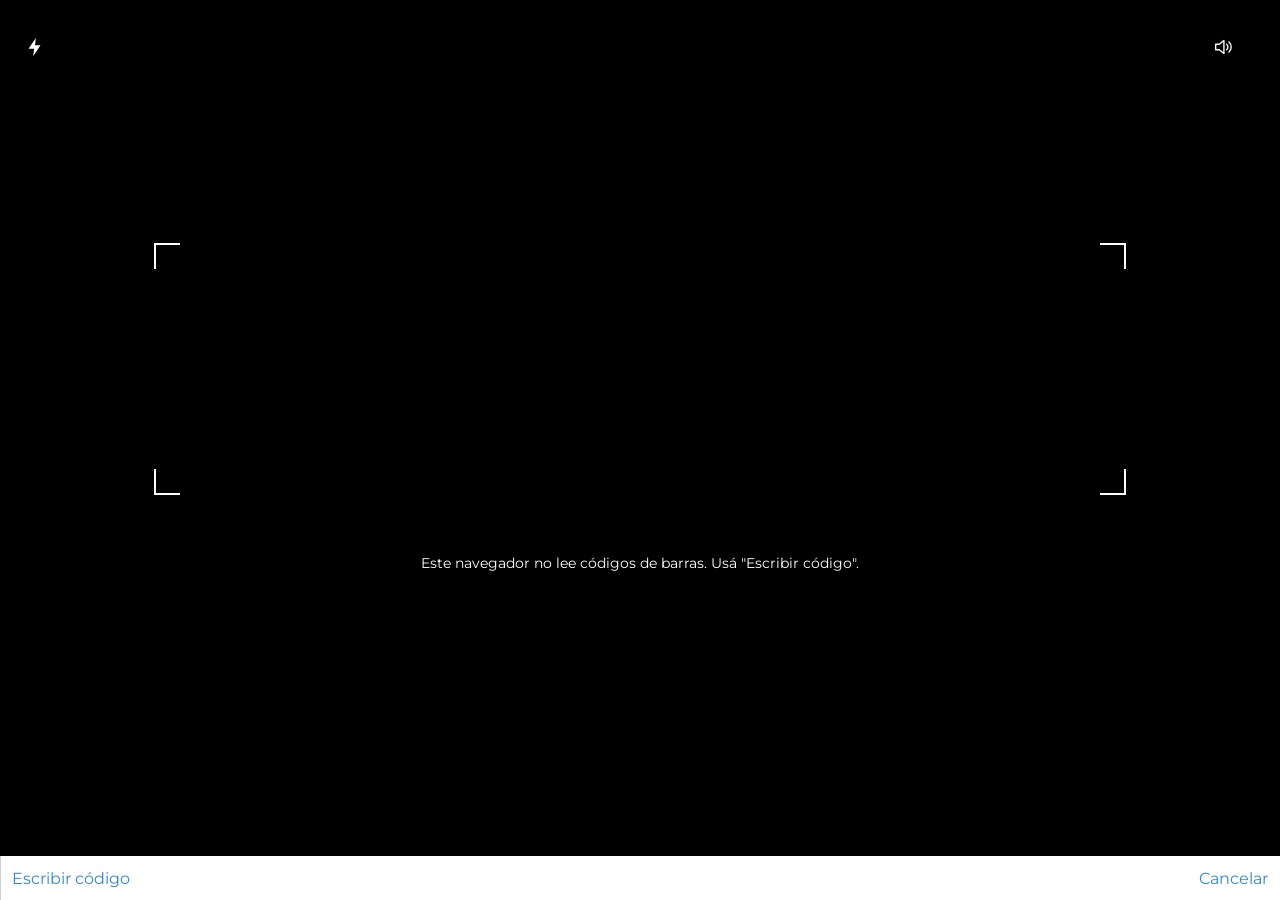
==== web/index.html @ 9042086d "GF-CR v1: PWA + API Apps Script Co-Authored-By: Claude Opus 5.5 <noreply@anthropic.com>" ====
<!doctype html>
<html lang="es">
<head>
<meta charset="utf-8">
<meta name="viewport" content="width=device-width, initial-scale=1, maximum-scale=1, viewport-fit=cover">
<meta name="theme-color" content="#bc3838">
<title>Escáner Sin Gluten</title>
<link rel="manifest" href="manifest.json">
<link rel="icon" href="icons/icon-192.png">
<link rel="apple-touch-icon" href="icons/icon-192.png">
<link rel="preconnect" href="https://fonts.googleapis.com">
<link rel="preconnect" href="https://fonts.gstatic.com" crossorigin>
<link href="https://fonts.googleapis.com/css2?family=Montserrat:wght@400;500;700&display=swap" rel="stylesheet">
<link rel="stylesheet" href="app.css">
</head>
<body>

<!-- Íconos propios (SVG) -->
<svg width="0" height="0" style="position:absolute">
  <symbol id="i-back" viewBox="0 0 24 24"><path d="M15 3 6 12l9 9" fill="none" stroke="currentColor" stroke-width="2.6" stroke-linecap="round" stroke-linejoin="round"/></symbol>
  <symbol id="i-menu" viewBox="0 0 24 24"><path d="M4 6h16M4 12h16M4 18h16" stroke="currentColor" stroke-width="3" stroke-linecap="round"/></symbol>
  <symbol id="i-share" viewBox="0 0 24 24"><circle cx="18" cy="5" r="3" fill="currentColor"/><circle cx="6" cy="12" r="3" fill="currentColor"/><circle cx="18" cy="19" r="3" fill="currentColor"/><path d="M8.6 10.7l6.8-4M8.6 13.3l6.8 4" stroke="currentColor" stroke-width="2"/></symbol>
  <symbol id="i-barcode" viewBox="0 0 28 20"><rect x="1" y="1" width="26" height="18" rx="2" fill="none" stroke="currentColor" stroke-width="1.4"/><path d="M5 5v10M7.5 5v10M9 5v10M11.5 5v10M13 5v10M15.5 5v10M18 5v10M19.5 5v10M22 5v10" stroke="currentColor" stroke-width="1.1"/></symbol>
  <symbol id="i-tag" viewBox="0 0 24 24"><path d="M3 3h8l10 10-8 8L3 11z" fill="none" stroke="currentColor" stroke-width="1.4" stroke-linejoin="round"/><circle cx="7.5" cy="7.5" r="1.6" fill="none" stroke="currentColor" stroke-width="1.3"/></symbol>
  <symbol id="i-chev" viewBox="0 0 24 24"><path d="m9 5 7 7-7 7" fill="none" stroke="currentColor" stroke-width="3" stroke-linecap="round" stroke-linejoin="round"/></symbol>
  <symbol id="i-note" viewBox="0 0 24 24"><path d="M3 5h14v10H8l-5 4z" fill="none" stroke="currentColor" stroke-width="1.5" stroke-linejoin="round"/><path d="M6 8.5h8M6 11.5h5" stroke="currentColor" stroke-width="1.3"/><path d="M15 12 21 6l-2-2-6 6-.5 2.5z" fill="#fff" stroke="currentColor" stroke-width="1.3"/></symbol>
  <symbol id="i-up" viewBox="0 0 24 24"><path d="M12 15V3m-5 5 5-5 5 5M5 11v10h14V11" fill="none" stroke="currentColor" stroke-width="1.6" stroke-linecap="round" stroke-linejoin="round"/></symbol>
  <symbol id="i-trash" viewBox="0 0 24 24"><path d="M4 6h16M9 6V3h6v3M6 6l1 15h10l1-15M10 10v8M14 10v8" fill="none" stroke="currentColor" stroke-width="1.5" stroke-linejoin="round"/></symbol>
  <symbol id="i-basket" viewBox="0 0 48 48"><path d="M6 18h36l-4 22H10z" fill="none" stroke="currentColor" stroke-width="3" stroke-linejoin="round"/><path d="M16 18l6-10M32 18l-6-10" stroke="currentColor" stroke-width="3" stroke-linecap="round"/><path d="M17 25v9M24 25v9M31 25v9" stroke="currentColor" stroke-width="3" stroke-linecap="round"/></symbol>
  <symbol id="i-ok" viewBox="0 0 48 48"><circle cx="24" cy="24" r="23" fill="currentColor"/><path d="m13 25 7 7 15-15" fill="none" stroke="#fff" stroke-width="5.5" stroke-linecap="round" stroke-linejoin="round"/></symbol>
  <symbol id="i-warn" viewBox="0 0 48 48"><circle cx="24" cy="24" r="23" fill="currentColor"/><path d="M24 12v15" stroke="#fff" stroke-width="5.5" stroke-linecap="round"/><circle cx="24" cy="35" r="3.2" fill="#fff"/></symbol>
  <symbol id="i-no" viewBox="0 0 48 48"><circle cx="24" cy="24" r="23" fill="currentColor"/><path d="m15 15 18 18M33 15 15 33" stroke="#fff" stroke-width="5.5" stroke-linecap="round"/></symbol>
  <symbol id="i-plus" viewBox="0 0 24 24"><circle cx="12" cy="12" r="11" fill="currentColor"/><path d="M12 6v12M6 12h12" stroke="#fff" stroke-width="3"/></symbol>
  <symbol id="i-info" viewBox="0 0 24 24"><circle cx="12" cy="12" r="11" fill="currentColor"/><circle cx="12" cy="7" r="1.6" fill="#fff"/><path d="M12 10.5v7" stroke="#fff" stroke-width="2.6" stroke-linecap="round"/></symbol>
  <symbol id="i-tagfill" viewBox="0 0 24 24"><circle cx="12" cy="12" r="11" fill="currentColor"/><path d="M6.5 6.5h5l6 6-5 5-6-6z" fill="#fff"/><circle cx="9" cy="9" r="1.1" fill="currentColor"/></symbol>
  <symbol id="i-bc-round" viewBox="0 0 24 24"><circle cx="12" cy="12" r="11" fill="#fff" stroke="#999" stroke-width="1"/><path d="M6 8v8M7.6 8v8M9 8v8M10.6 8v8M12 8v8M13.6 8v8M15.4 8v8M16.6 8v8M18 8v8" stroke="#111" stroke-width=".8"/></symbol>
  <symbol id="i-flash" viewBox="0 0 24 24"><path d="M13 2 5 14h6l-1 8 8-12h-6z" fill="currentColor"/></symbol>
  <symbol id="i-sound" viewBox="0 0 24 24"><path d="M4 9h4l5-4v14l-5-4H4z" fill="none" stroke="currentColor" stroke-width="1.5" stroke-linejoin="round"/><path d="M16 9a4 4 0 0 1 0 6M18.5 6.5a7.5 7.5 0 0 1 0 11" fill="none" stroke="currentColor" stroke-width="1.5" stroke-linecap="round"/></symbol>
</svg>

<!-- Barra superior -->
<header class="top" id="top">
  <button class="ic" id="btn-back" aria-label="Atrás"><svg><use href="#i-back"/></svg></button>
  <button class="ic" id="btn-menu" aria-label="Menú"><svg><use href="#i-menu"/></svg></button>
  <span class="flex"></span>
  <button class="ic" id="btn-share" aria-label="Compartir"><svg><use href="#i-share"/></svg></button>
</header>

<main id="main">
  <!-- Historial (pantalla de inicio) -->
  <section class="view" id="v-history">
    <div class="subtabs"><div class="subtab on"><svg class="tagc"><use href="#i-tag"/></svg><span>MI HISTORIAL</span></div></div>
    <ul class="hist" id="hist"></ul>
    <p class="vacio" id="hist-vacio">Todavía no escaneaste productos.</p>
  </section>

  <!-- Buscando -->
  <section class="view dark" id="v-loading"><div class="spinner"></div></section>

  <!-- Resultado -->
  <section class="view" id="v-result">
    <h1 class="pname" id="r-nombre"></h1>
    <div class="icons">
      <svg class="cat"><use href="#i-basket"/></svg>
      <svg class="status" id="r-icon"><use href="#i-ok"/></svg>
    </div>
    <h2 class="nivel" id="r-nivel"></h2>
    <p class="expl" id="r-expl"></p>
    <dl class="meta">
      <dt>Motivo</dt><dd id="r-motivo"></dd>
      <dt>Fuente</dt><dd id="r-fuente"></dd>
      <dt>Código de barras</dt><dd id="r-codigo"></dd>
    </dl>
    <button class="pill" data-go="form"><svg><use href="#i-note"/></svg><span>Corregir o agregar datos</span></button>
    <button class="pill" id="r-share"><svg><use href="#i-up"/></svg><span>Compartir</span></button>
    <button class="pill" id="r-del"><svg><use href="#i-trash"/></svg><span>Borrar del historial</span></button>
  </section>

  <!-- No encontrado -->
  <section class="view" id="v-notfound">
    <h2 class="nf-title">Código no encontrado</h2>
    <div class="box">
      <p class="box-h">Ayudanos a agregarlo</p>
      <p>· Tomá una <b>foto de los ingredientes</b> y marcá qué dice la etiqueta.</p>
      <p>· Hasta que se revise, el producto queda en <b>ALERTA</b>.</p>
      <p class="mono" id="nf-codigo"></p>
      <button class="btn-green" data-go="form">Agregar producto</button>
    </div>
    <button class="pill" data-go="form"><svg><use href="#i-note"/></svg><span>Producto etiquetado "sin gluten"</span></button>
  </section>

  <!-- Alta / corrección manual -->
  <section class="view" id="v-form">
    <div class="band">AGREGAR O CORREGIR</div>
    <form id="form">
      <label>Nombre del producto:<input name="nombre" maxlength="120" autocomplete="off"></label>
      <label>Marca:<input name="marca" maxlength="80" autocomplete="off"></label>
      <div class="sel-wrap">
        <select name="etiqueta" required>
          <option value="">La etiqueta dice…</option>
          <option value="sin gluten">"Sin gluten" / "Libre de gluten"</option>
          <option value="contiene trigo">"Contiene trigo" o gluten</option>
          <option value="planta que procesa trigo">Fabricado en planta o equipo que procesa trigo</option>
          <option value="puede contener trigo">"Puede contener trigo" o trazas</option>
          <option value="nada">No dice nada sobre gluten</option>
          <option value="llamé al fabricante">Llamé al fabricante y me dijo…</option>
        </select>
        <svg class="sel-chev"><use href="#i-chev"/></svg>
      </div>
      <label class="foto">Foto de los ingredientes:
        <input type="file" name="foto" accept="image/*" capture="environment">
        <img id="f-prev" alt="">
      </label>
      <label>Comentario:<textarea name="mensaje" maxlength="1000"></textarea></label>
      <p class="lbl">Código de barras:</p>
      <p class="mono" id="f-codigo"></p>
      <button class="btn-send" type="submit" id="f-send">Enviar</button>
      <p class="f-msg" id="f-msg"></p>
    </form>
  </section>

  <!-- Ayuda -->
  <section class="view" id="v-help">
    <div class="band">AYUDA</div>
    <div class="help">
      <p><b>Verde</b>: el empaque dice "sin gluten" (RTCR 457) o tiene sello certificado.</p>
      <p><b>Amarillo</b>: no tiene ingredientes con gluten pero no hay garantía, avisa trazas, o falta información.</p>
      <p><b>Rojo</b>: contiene trigo, cebada, centeno, malta o gluten.</p>
      <p>La app ayuda a leer etiquetas. <b>No reemplaza leer el empaque.</b> Los datos vienen de Open Food Facts (ODbL) y de lo que se agrega a mano.</p>
    </div>
  </section>
</main>

<!-- Escáner a pantalla completa -->
<section class="scan" id="v-scan" hidden>
  <video id="video" playsinline muted></video>
  <div class="frame"><i class="tl"></i><i class="tr"></i><i class="bl"></i><i class="br"></i></div>
  <button class="ic sc-flash" id="btn-flash" aria-label="Linterna"><svg><use href="#i-flash"/></svg></button>
  <button class="ic sc-sound" id="btn-sound" aria-label="Sonido"><svg><use href="#i-sound"/></svg></button>
  <div class="sc-bar">
    <button class="link" id="btn-manual">Escribir código</button>
    <button class="link" id="btn-cancel">Cancelar</button>
  </div>
  <p class="sc-err" id="sc-err"></p>
</section>

<!-- Barra inferior -->
<nav class="bottom" id="bottom">
  <button data-tab="scan"><svg class="bi"><use href="#i-barcode"/></svg><span>ESCANEAR</span></button>
  <button data-tab="history"><svg class="bi"><use href="#i-tag"/></svg><span>HISTORIAL</span></button>
</nav>

<!-- Menú lateral -->
<div class="drawer" id="drawer">
  <nav>
    <button data-tab="scan"><svg><use href="#i-bc-round"/></svg>Escanear</button>
    <button data-tab="history"><svg class="g"><use href="#i-tagfill"/></svg>Historial</button>
    <button data-tab="help"><svg class="g"><use href="#i-info"/></svg>Ayuda</button>
  </nav>
  <div class="scrim" id="scrim"></div>
</div>

<script src="config.js"></script>
<script src="app.js"></script>
</body>
</html>
---- web/app.css ----
/* Valores medidos sobre la app de referencia (capturas 1080×2340, 420 dpi) — ver spec §4 */
:root {
  --rojo-barra: #bc3838;
  --verde: #086606;
  --verde-icono: #277027;
  --verde-boton: #4b904b;
  --amarillo: #e0a800;
  --rojo: #a60401;
  --texto: #333;
  --gris: #676767;
  --gris-label: #6e6e6e;
  --crema: #fdf5ee;
  --azul-link: #3388cc;
  --linea: #ddd;
  --top: 38px;
  --bottom: 36px;
  font-family: "Montserrat", "Century Gothic", system-ui, sans-serif;
}
* { box-sizing: border-box; -webkit-tap-highlight-color: transparent; }
html, body { margin: 0; height: 100%; background: #fff; color: var(--texto); }
body { padding-top: env(safe-area-inset-top); }
button { font: inherit; color: inherit; background: none; border: 0; padding: 0; cursor: pointer; }
svg { display: block; }

/* barra superior */
.top { position: fixed; top: env(safe-area-inset-top); left: 0; right: 0; height: var(--top); background: var(--rojo-barra);
  display: flex; align-items: center; padding: 0 8px; z-index: 10; color: #fff; }
.top .ic { width: 38px; height: 38px; display: grid; place-items: center; }
.top .ic svg { width: 24px; height: 24px; }
.top #btn-menu svg { width: 28px; height: 28px; }
.flex { flex: 1; }

main { padding: var(--top) 0 calc(var(--bottom) + env(safe-area-inset-bottom)); min-height: 100%; }
.view { display: none; }
.view.on { display: block; }
.view.dark { background: #2f2f2f; position: fixed; inset: var(--top) 0 0 0; z-index: 5; }
.view.dark.on { display: grid; place-items: center; }

/* historial */
.subtabs { display: flex; height: 36px; border-bottom: 1px solid #eee; }
.subtab { flex: 1; display: flex; align-items: center; justify-content: center; position: relative;
  font-size: 12.5px; letter-spacing: .3px; color: #444; }
.subtab.on { background: var(--crema); }
.subtab .tagc { position: absolute; left: 4px; width: 26px; height: 26px; padding: 4px; background: #fff; border-radius: 50%; color: #222; }
.hist { list-style: none; margin: 0; padding: 0; }
.hist li { display: flex; align-items: center; gap: 12px; padding: 10px 10px 10px 6px; border-bottom: 1px solid var(--linea); min-height: 84px; }
.hist .hi { width: 34px; height: 34px; flex: none; }
.hist .hn { flex: 1; font-weight: 700; font-size: 13.5px; text-transform: uppercase; color: #2a2a2a; line-height: 1.25; }
.hist .hc { width: 18px; height: 18px; color: #8a8a8a; flex: none; }
.vacio { text-align: center; color: #a1a1a1; font-size: 13px; margin-top: 40px; }

/* buscando */
.spinner { width: 32px; height: 32px; border-radius: 50%; border: 3.5px solid var(--verde-boton); border-left-color: transparent;
  animation: gira .9s linear infinite; }
@keyframes gira { to { transform: rotate(360deg); } }

/* resultado */
#v-result { padding: 0 16px 24px; }
.pname { font-size: 15.5px; font-weight: 700; text-transform: uppercase; margin: 30px 34px 0 0; color: #333; line-height: 1.3; }
.icons { display: flex; align-items: center; justify-content: space-around; margin: 22px 0 18px; }
.icons .cat { width: 72px; height: 72px; color: var(--verde); }
.icons .status { width: 46px; height: 46px; }
.nivel { font-size: 17px; font-weight: 700; margin: 10px 0 0; line-height: 1.3; }
.expl { color: var(--gris); font-size: 13.5px; line-height: 1.6; margin: 14px 0 0; }
.meta { margin: 18px 0 20px; font-size: 13px; }
.meta dt { color: var(--gris-label); font-weight: 700; margin-top: 10px; }
.meta dd { margin: 4px 0 0; color: var(--gris); word-break: break-word; }
.v-verde .nivel { color: var(--verde); } .v-verde .status { color: var(--verde-icono); } .v-verde .cat { color: var(--verde); }
.v-amarillo .nivel { color: #8a6a00; } .v-amarillo .status { color: var(--amarillo); } .v-amarillo .cat { color: var(--amarillo); }
.v-rojo .nivel { color: var(--rojo); } .v-rojo .status { color: var(--rojo); } .v-rojo .cat { color: var(--rojo); }

.pill { width: 100%; height: 42px; border: 2px solid #111; border-radius: 22px; display: flex; align-items: center;
  position: relative; margin-top: 8px; font-weight: 700; font-size: 15px; letter-spacing: .4px; }
.pill svg { position: absolute; left: 12px; width: 20px; height: 20px; }
.pill span { flex: 1; text-align: center; }

/* no encontrado */
#v-notfound { padding: 0 14px 24px; }
.nf-title { color: var(--verde); font-size: 15.5px; font-weight: 700; margin: 30px 10px 26px; }
.box { border: 1px solid #36b336; border-radius: 8px; padding: 6px 10px 16px; margin-bottom: 48px; font-size: 13.5px; line-height: 1.5; }
.box p { margin: 10px 0; }
.box b { color: var(--verde); }
.box-h { font-size: 14px; }
.btn-green { background: var(--verde-boton); color: #fff; border-radius: 3px; height: 30px; padding: 0 40px; margin-top: 10px;
  box-shadow: 0 4px 8px rgba(0,0,0,.15); font-size: 13px; }
.mono { font-variant-numeric: tabular-nums; letter-spacing: .5px; color: var(--gris); }

/* formulario */
#v-form, #v-help { padding: 14px 14px 24px; }
.band { background: var(--verde); color: #fff; font-weight: 700; font-size: 14.5px; padding: 10px; letter-spacing: .3px; }
form label, .lbl { display: block; font-size: 13.5px; color: #444; padding: 14px 0; border-bottom: 1px solid #e6e6e6; margin: 0; }
form input:not([type=file]), form textarea { display: block; width: 100%; margin-top: 10px; border: 0; border-radius: 5px; background: #e6e6e6;
  height: 30px; font: inherit; padding: 4px 8px; }
form textarea { height: 44px; resize: vertical; }
form input[type=file] { display: block; margin-top: 10px; font-size: 12px; }
#f-prev { display: none; max-width: 100%; max-height: 160px; margin-top: 8px; border-radius: 4px; }
.sel-wrap { position: relative; margin: 18px 0 4px; }
.sel-wrap select { width: 100%; height: 38px; appearance: none; -webkit-appearance: none; border: 1px solid #ccc; border-radius: 3px;
  background: #fff; text-align: center; text-align-last: center; font: inherit; font-weight: 700; font-size: 14px; padding: 0 34px; color: #222; }
.sel-chev { position: absolute; right: 10px; top: 10px; width: 18px; height: 18px; transform: rotate(90deg); color: #222; pointer-events: none; }
.lbl { border: 0; padding-bottom: 0; font-weight: 700; color: var(--gris-label); }
#f-codigo { margin: 6px 0 22px; font-size: 14px; color: #333; }
.btn-send { width: 100%; height: 38px; border: 1px solid #ccc; border-radius: 3px; font-weight: 700; font-size: 14.5px; letter-spacing: .4px; }
.btn-send:disabled { opacity: .5; }
.f-msg { font-size: 13px; text-align: center; min-height: 1em; }
.help p { font-size: 13.5px; line-height: 1.6; color: #444; }

/* escáner */
.scan { position: fixed; inset: 0; background: #000; z-index: 20; }
.scan video { position: absolute; inset: 0; width: 100%; height: calc(100% - 44px); object-fit: cover; }
.frame { position: absolute; left: 12%; right: 12%; top: 27%; height: 28%; }
.frame i { position: absolute; width: 26px; height: 26px; border: 2px solid #fff; }
.frame .tl { left: 0; top: 0; border-width: 2px 0 0 2px; } .frame .tr { right: 0; top: 0; border-width: 2px 2px 0 0; }
.frame .bl { left: 0; bottom: 0; border-width: 0 0 2px 2px; } .frame .br { right: 0; bottom: 0; border-width: 0 2px 2px 0; }
.scan .ic { position: absolute; top: calc(30px + env(safe-area-inset-top)); width: 34px; height: 34px; color: #fff; display: grid; place-items: center; }
.scan .ic svg { width: 22px; height: 22px; }
.sc-flash { left: 18px; } .sc-sound { right: 40px; }
.scan .ic.off { opacity: .45; }
.sc-bar { position: absolute; left: 0; right: 0; bottom: 0; height: 44px; background: #fff; display: flex; justify-content: space-between;
  align-items: center; padding: 0 12px calc(env(safe-area-inset-bottom)); }
.link { color: var(--azul-link); font-size: 16px; }
.sc-err { position: absolute; left: 20px; right: 20px; top: 60%; color: #fff; text-align: center; font-size: 14px; }

/* barra inferior */
.bottom { position: fixed; left: 0; right: 0; bottom: 0; height: calc(var(--bottom) + env(safe-area-inset-bottom)); background: #fff;
  border-top: 1px solid #e6e6e6; display: flex; z-index: 10; padding-bottom: env(safe-area-inset-bottom); }
.bottom button { flex: 1; display: flex; align-items: center; position: relative; font-size: 12px; letter-spacing: .4px; color: #333; }
.bottom .bi { width: 22px; height: 22px; margin-left: 6px; color: #222; }
.bottom span { flex: 1; text-align: center; }
.bottom button.on::after { content: ""; position: absolute; left: 30%; right: 3%; bottom: 0; height: 3px; background: var(--rojo-barra); }
.bottom button:first-child.on::after { left: 15%; right: 15%; }

/* menú lateral */
.drawer { position: fixed; inset: 0; z-index: 30; display: flex; pointer-events: none; }
.drawer nav { width: 66%; background: #0c0c0c; padding-top: 80px; transform: translateX(-100%); transition: transform .2s; }
.drawer .scrim { flex: 1; background: rgba(255,255,255,.6); opacity: 0; transition: opacity .2s; }
.drawer.on { pointer-events: auto; }
.drawer.on nav { transform: none; } .drawer.on .scrim { opacity: 1; }
.drawer nav button { display: flex; align-items: center; gap: 12px; color: #fff; font-weight: 700; font-size: 16px; letter-spacing: .5px;
  padding: 0 10px; height: 47px; width: 100%; }
.drawer nav svg { width: 22px; height: 22px; }
.drawer nav svg.g { color: #1d8a1d; }
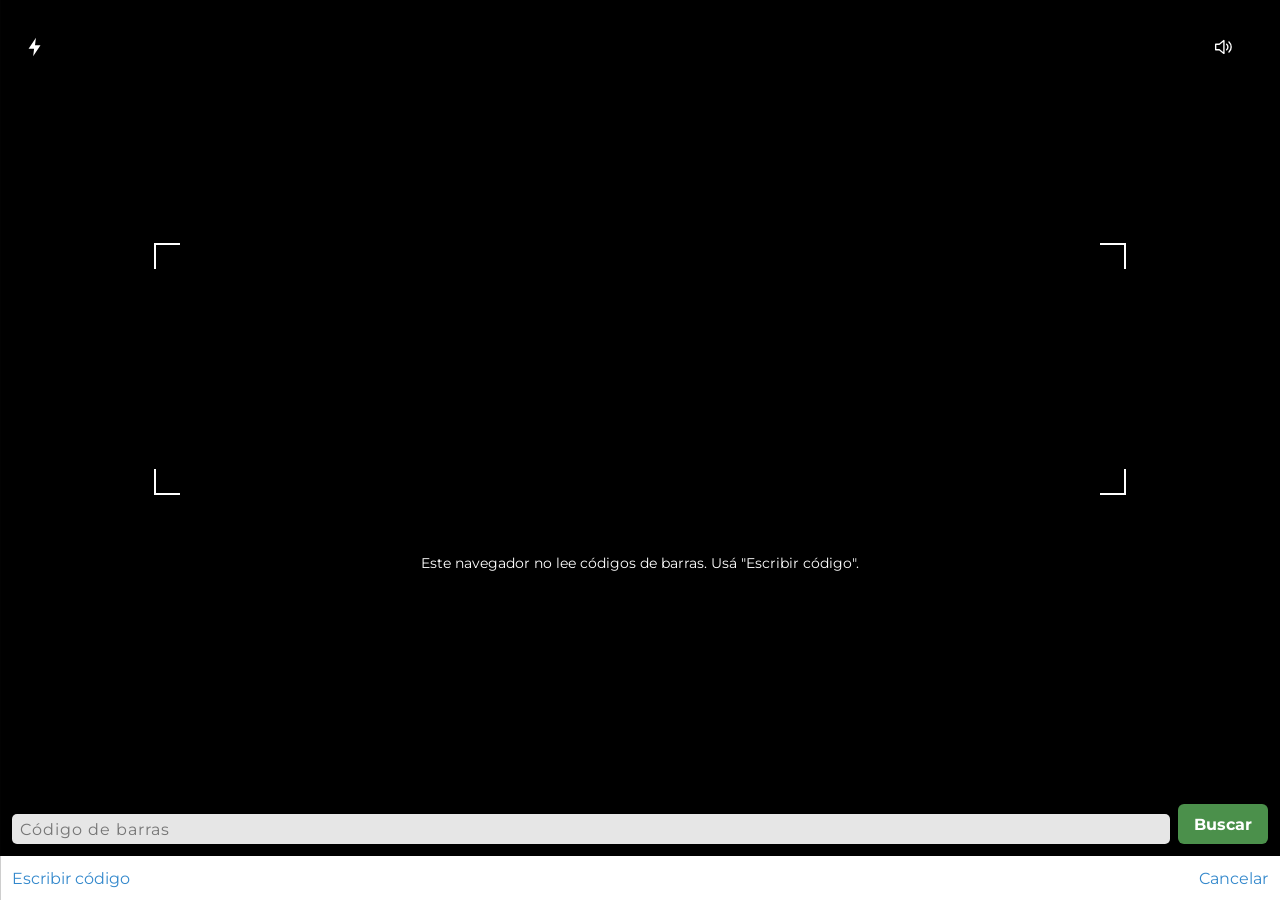
==== commit 5a8fe525: "Web: entrada manual en la página; ?codigo= abre el resultado Co-Authored-By: Claude Opus 5.5 <norepl" ====
--- a/web/index.html
+++ b/web/index.html
@@ -1,9 +1,10 @@
 <!doctype html>
-<html lang="es">
+<html lang="es" translate="no">
 <head>
 <meta charset="utf-8">
 <meta name="viewport" content="width=device-width, initial-scale=1, maximum-scale=1, viewport-fit=cover">
 <meta name="theme-color" content="#bc3838">
+<meta name="google" content="notranslate">
 <title>Escáner Sin Gluten</title>
 <link rel="manifest" href="manifest.json">
 <link rel="icon" href="icons/icon-192.png">
@@ -142,6 +143,10 @@
     <button class="link" id="btn-cancel">Cancelar</button>
   </div>
   <p class="sc-err" id="sc-err"></p>
+  <form class="sc-manual" id="sc-manual" hidden>
+    <input id="sc-input" inputmode="numeric" pattern="[0-9]*" maxlength="14" placeholder="Código de barras" autocomplete="off">
+    <button type="submit">Buscar</button>
+  </form>
 </section>
 
 <!-- Barra inferior -->
--- a/web/app.css
+++ b/web/app.css
@@ -140,3 +140,6 @@
   padding: 0 10px; height: 47px; width: 100%; }
 .drawer nav svg { width: 22px; height: 22px; }
 .drawer nav svg.g { color: #1d8a1d; }
+.sc-manual { position: absolute; left: 12px; right: 12px; bottom: 56px; display: flex; gap: 8px; }
+.sc-manual input { flex: 1; height: 42px; border: 0; border-radius: 6px; font: inherit; font-size: 17px; padding: 0 12px; letter-spacing: 1px; }
+.sc-manual button { background: var(--verde-boton); color: #fff; border-radius: 6px; padding: 0 16px; font-weight: 700; }
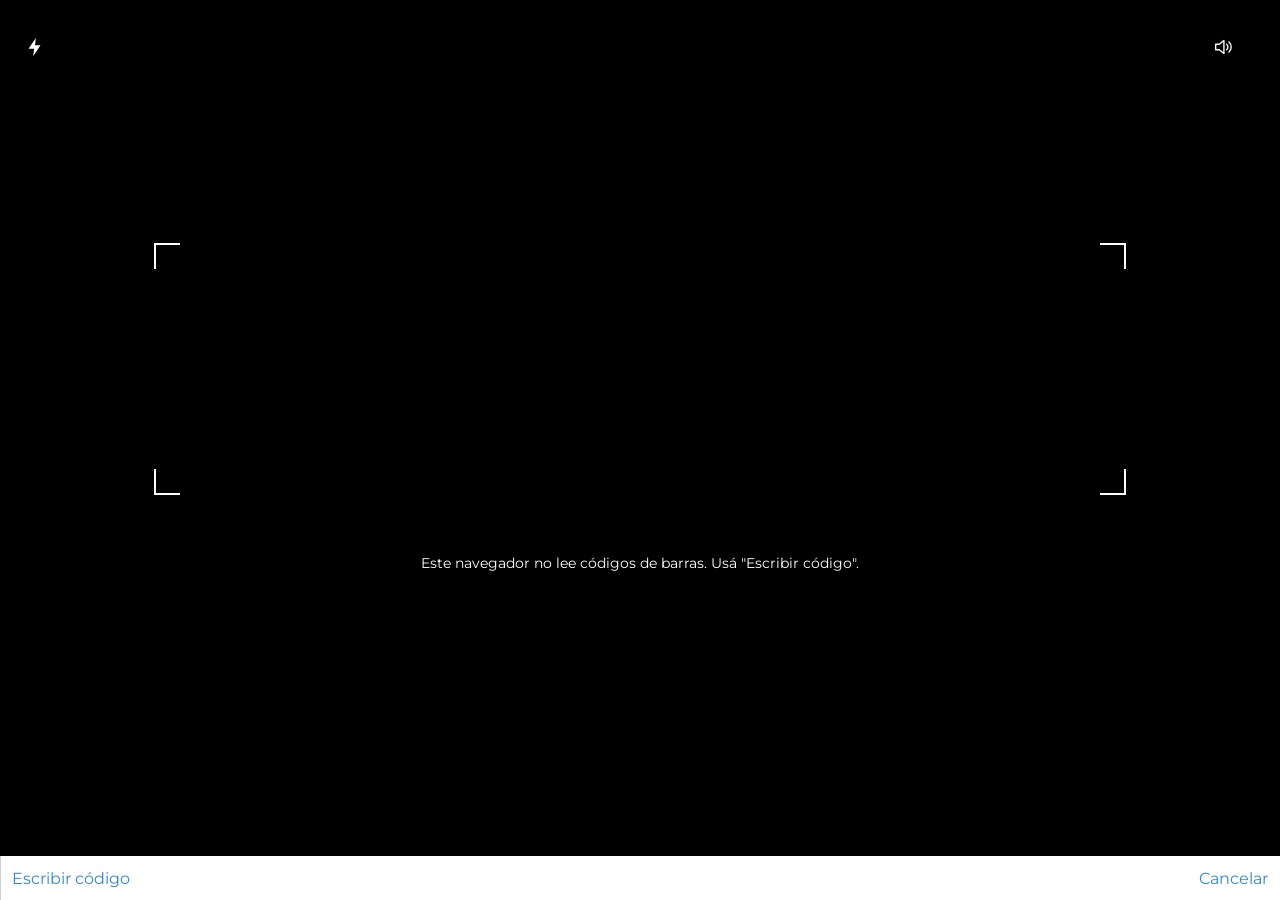
==== commit a4cad084: "Fuentes: MaxiPalí primero, Open Food Facts como último recurso Co-Authored-By: Claude Opus 5.5 <nore" ====
--- a/web/index.html
+++ b/web/index.html
@@ -127,7 +127,7 @@
       <p><b>Verde</b>: el empaque dice "sin gluten" (RTCR 457) o tiene sello certificado.</p>
       <p><b>Amarillo</b>: no tiene ingredientes con gluten pero no hay garantía, avisa trazas, o falta información.</p>
       <p><b>Rojo</b>: contiene trigo, cebada, centeno, malta o gluten.</p>
-      <p>La app ayuda a leer etiquetas. <b>No reemplaza leer el empaque.</b> Los datos vienen de Open Food Facts (ODbL) y de lo que se agrega a mano.</p>
+      <p>La app ayuda a leer etiquetas. <b>No reemplaza leer el empaque.</b> Los datos vienen de MaxiPalí, de Open Food Facts (ODbL) y de lo que se agrega a mano.</p>
     </div>
   </section>
 </main>
--- a/web/app.css
+++ b/web/app.css
@@ -143,3 +143,4 @@
 .sc-manual { position: absolute; left: 12px; right: 12px; bottom: 56px; display: flex; gap: 8px; }
 .sc-manual input { flex: 1; height: 42px; border: 0; border-radius: 6px; font: inherit; font-size: 17px; padding: 0 12px; letter-spacing: 1px; }
 .sc-manual button { background: var(--verde-boton); color: #fff; border-radius: 6px; padding: 0 16px; font-weight: 700; }
+.sc-manual[hidden] { display: none; }
